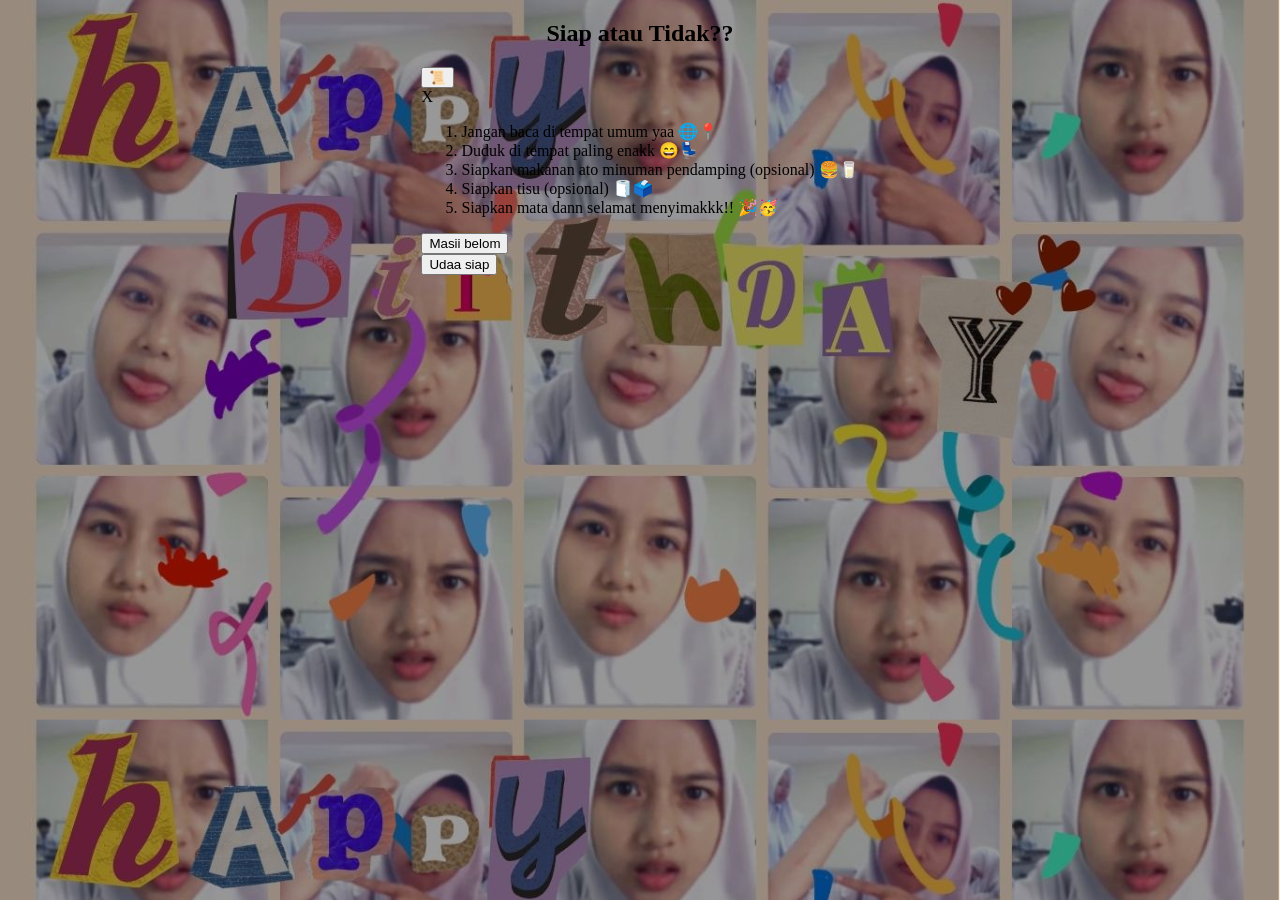
==== halaman1.html @ accf0afb "Add files via upload" ====
<!DOCTYPE html>
<html lang="en">
<head>
    <meta charset="UTF-8">
    <meta name="viewport" content="width=device-width, initial-scale=1.0">
    <link rel="stylesheet" href="source/css/halaman1.css">
    <link rel="stylesheet" href="source/CSS/global.css">
    <link rel="preconnect" href="https://fonts.googleapis.com">
    <link rel="preconnect" href="https://fonts.gstatic.com" crossorigin>
    <link href="https://fonts.googleapis.com/css2?family=Aubrey&family=Paprika&family=Pirata+One&display=swap" rel="stylesheet">
    <link rel="apple-touch-icon" sizes="180x180" href="source/apple-touch-icon.png">
    <link rel="icon" type="image/png" sizes="32x32" href="source/favicon-32x32.png">
    <link rel="icon" type="image/png" sizes="16x16" href="source/favicon-16x16.png">
    <link rel="manifest" href="source/site.webmanifest">
    <title>Ready or Not??</title>
</head>
<body>
    <section>
        <div id="judul">
            <h1>Siap atau Tidak??</h1>
        </div>
        <div id="button">
            <div id="ketentuan" onclick="openModal()">
                <button>📜</button>
            </div>

            <div id="rule">
                <div id="modal">
                    <span class="close-btn" onclick="closeModal()">X</span>
                    <ol>
                        <li>
                            Jangan baca di tempat umum yaa 🌐📍
                        </li>
                        <li>
                            Duduk di tempat paling enakk 😄💺
                        </li>
                        <li>
                            Siapkan makanan ato minuman pendamping (opsional) 🍔🥛
                        </li>
                        <li>
                            Siapkan tisu (opsional) 🧻🗳️
                        </li>
                        <li>
                            Siapkan mata dann selamat menyimakkk!! 🎉🥳
                        </li>
                    </ol>
                </div>
            </div>

            <div id="belum">
                <a href="index.html">
                    <button>Masii belom</button>
                </a>
            </div>
            
            <div id="setuju">
                <a href="halaman2.html">
                    <button>Udaa siap</button>
                </a>
            </div>
        </div>
    </section>

    <script>
        function openModal() {
            document.getElementById("rule").style.display = "flex";
        }

        function closeModal() {
            document.getElementById("rule").style.display = "none";
        }
    </script>

</body>
</html>
---- source/CSS/global.css ----
/* Basic */
* {
    box-sizing: border-box;
}

body {
    margin: 0;
    background-image: url(../background\ index.jpg);
    background-repeat: repeat-y;
    background-size: 100%;
    background-attachment: fixed;
    display: flex;
    flex-direction: column;
    align-items: center;
}

h1 {
    text-align: center;
}

/* Lanjut atau tidak */
#menu a {
    text-decoration: none;
    padding: 30px;
    color: black;
    border-radius: 20px;
    border: 2px solid black;
    width: 100%;
    max-width: 400px;
    text-align: center;
    font-size: 30px;
}

#menu {
    display: flex;
    border-radius: 20px;
    box-shadow: 0 2px 5px rgba(0,0,0,0.8);
    padding: 20px;
    overflow: hidden;
    margin: 20px 100px;
    justify-content: center;
    gap: 100px;
    background-color: #F6F0D7;
}

#kembali, #lanjut:hover {
    background-color: #D25353;
}

#lanjut, #kembali:hover {
    background-color: #84B179;
}

#kembali:active, #lanjut:active {
    background-color: #FCF9EA;
}

/* Content */
.content {
    background-color: #FBEFEF;
    border-radius: 20px;
    margin: 20px 70px;
    padding: 20px;
    overflow: hidden;
    box-shadow: 0 2px 5px rgba(0,0,0,0.8);
}

/* Font */
.teks, .content p, .content li, #lh{
    font-family: "DM Serif Text", serif;
    font-weight: 400;
    font-style: normal;
}

/* Media Screen */
@media screen and (max-width: 700px) {
    #menu {
        flex-direction: column;
        gap: 50px;
        margin: 20px 60px;
    }
}
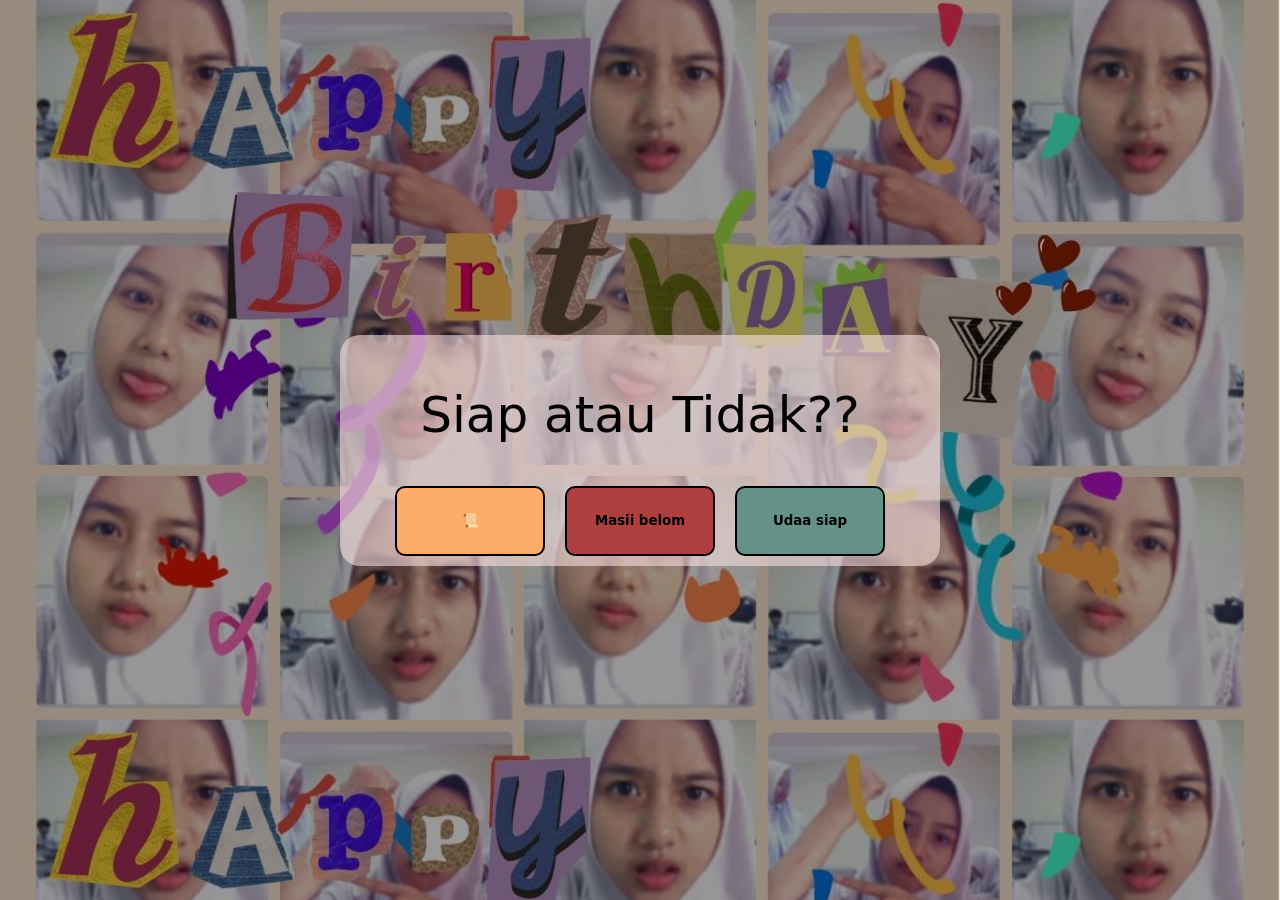
==== commit b50707eb: "Update halaman1.html" ====
--- a/halaman1.html
+++ b/halaman1.html
@@ -3,7 +3,7 @@
 <head>
     <meta charset="UTF-8">
     <meta name="viewport" content="width=device-width, initial-scale=1.0">
-    <link rel="stylesheet" href="source/css/halaman1.css">
+    <link rel="stylesheet" href="source/CSS/halaman1.css">
     <link rel="stylesheet" href="source/CSS/global.css">
     <link rel="preconnect" href="https://fonts.googleapis.com">
     <link rel="preconnect" href="https://fonts.gstatic.com" crossorigin>
@@ -72,4 +72,4 @@
     </script>
 
 </body>
-</html>+</html>
--- a/source/CSS/halaman1.css
+++ b/source/CSS/halaman1.css
@@ -0,0 +1,115 @@
+
+
+body {
+    display: flex;
+    justify-content: center;
+    align-items: center;
+    height: 100vh;
+}
+
+section {
+    background-color: rgba(249, 223, 223, 0.6);
+    padding: 10px;
+    border-radius: 20px;
+    overflow: hidden;
+    width: 100%;
+    max-width: 600px;
+}
+
+h1 {
+    font-family: "Pirata One", system-ui;
+    font-weight: 400;
+    font-style: normal;
+    font-size: 50px;
+    text-align: center;
+}
+
+#button {
+    display: flex;
+    flex-direction: row;
+    justify-content: center;
+    gap: 20px;
+    overflow: hidden;
+}
+
+
+#rule {
+    display: none;
+    font-family: "Aubrey", system-ui;
+    font-weight: 400;
+    font-style: normal;
+    font-size: 20px;
+    position: fixed;
+    top: 0;
+    left: 0;
+    width: 100%;
+    height: 100%;
+    background: rgba(0,0,0,0.5);
+    padding: 20px;
+    justify-content: center;
+    align-items: center;
+}
+
+button {
+    border: 2px solid black;
+    border-radius: 10px;
+    padding: 20px;
+    min-width: 150px;
+    height: 70px;
+    font-family: "Paprika", system-ui;
+    font-weight: bold;
+    font-style: normal;
+}
+
+#ketentuan button:hover, #setuju button:hover, #belum button:hover {
+    background-color: #F5F5F0;
+    border: 2px solid #F5F5F0;
+    cursor: pointer;
+}
+
+#ketentuan button:active, #setuju button:active, #belum button:active {
+    background-color: #E491C9;
+    border: 2px solid #E491C9;
+    cursor: pointer;
+}
+
+#ketentuan button {
+    background-color: #FAAC68;
+}
+
+#setuju button {
+    background-color: #659287;
+}
+
+#belum button {
+    background-color: #AF3E3E;
+}
+
+#modal {
+    background: white;
+    padding: 20px;
+    width: 300px;
+    border-radius: 10px;
+    text-align: center;
+    position: relative;
+
+}
+
+.close-btn {
+    position: absolute;
+    top: 5px;
+    right: 10px;
+    cursor: pointer;
+    font-weight: bold;
+    font-size: 18px;
+}
+
+@media screen and (max-width: 700px) {
+    #button {
+        flex-direction: column;
+        align-items: center;
+    }
+    button {
+        min-width: 200px;
+    }
+}
